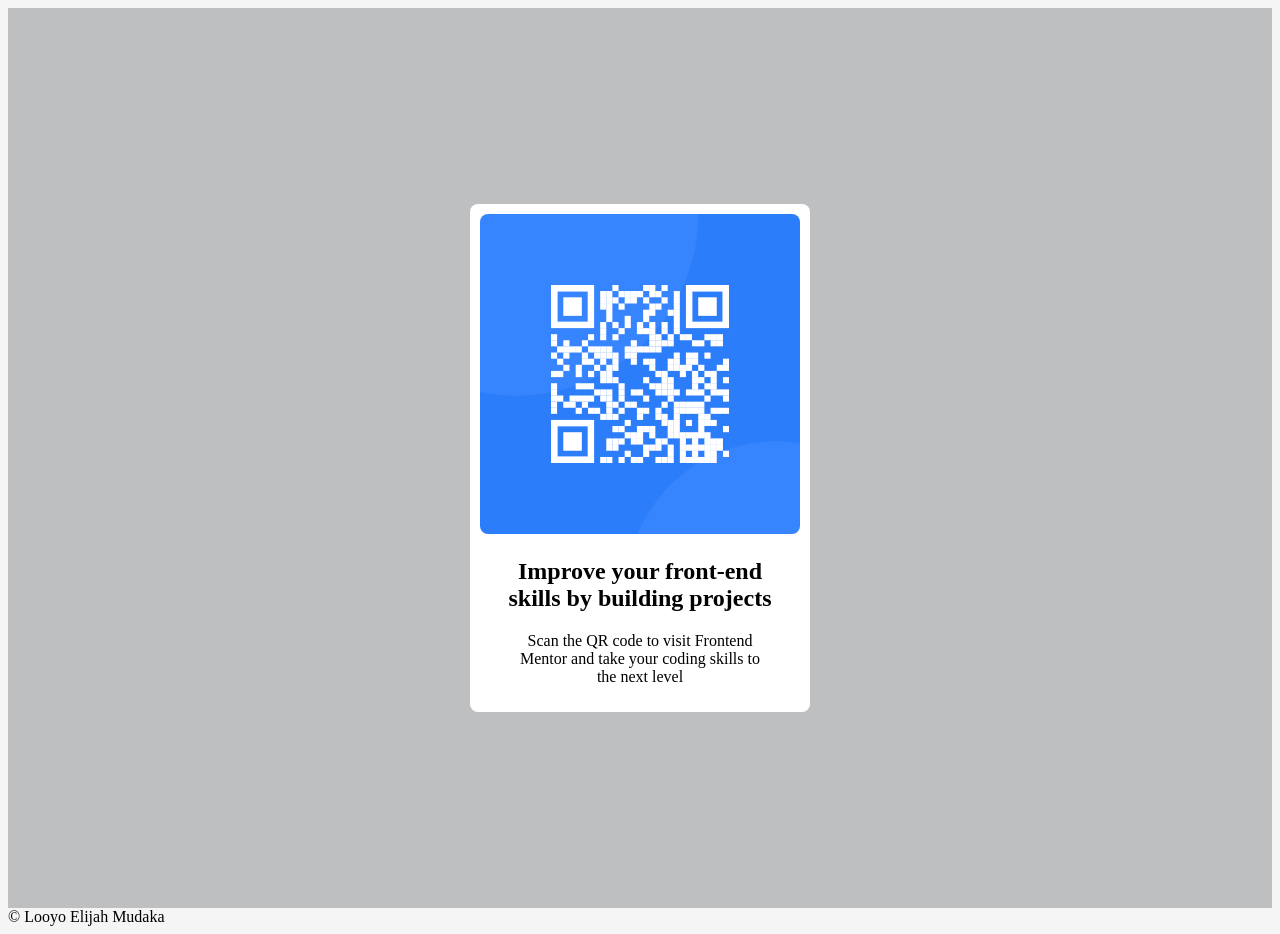
==== inde.html @ e8a0d8b6 "qr-code-scaner" ====
<!DOCTYPE html>
<html lang="en">
<head>
    <meta charset="UTF-8">
    <meta name="viewport" content="width=device-width, initial-scale=1.0">
    <title>qr-code scan</title>
    <link rel="stylesheet" href="style.css">
    <link rel="shortcut icon" href="favicon-32x32.png" type="image/x-icon">
    <style>
        body{
            background: whitesmoke;
        }
        .main{
            background: rgb(189, 191, 192);
            display: flex;
            align-items: center;
            justify-content: center;
            height: 100vh;
        }
        .qr-code{
            padding: 10px;
            text-align: center;
            max-width: 320px;
            background: white;
            border-radius: 8px;
        }
        .qr-code img{
            width: 100%;
            border-radius: 8px;
        }
        h2{
            padding: 0 10px;
        }
        p{
            padding: 0 30px;
        }

    </style>
</head>
<body>
    <div class="main">
        <div class="qr-code">
            <img src="image-qr-code.png" alt="">
            <h2>Improve your front-end skills by building projects</h2>
            <p>Scan the QR code to visit Frontend Mentor and take your coding skills to the next level</p>
        </div>
    </div>
    <footer>
        &copy; Looyo Elijah Mudaka
    </footer>
    
</body>
</html>
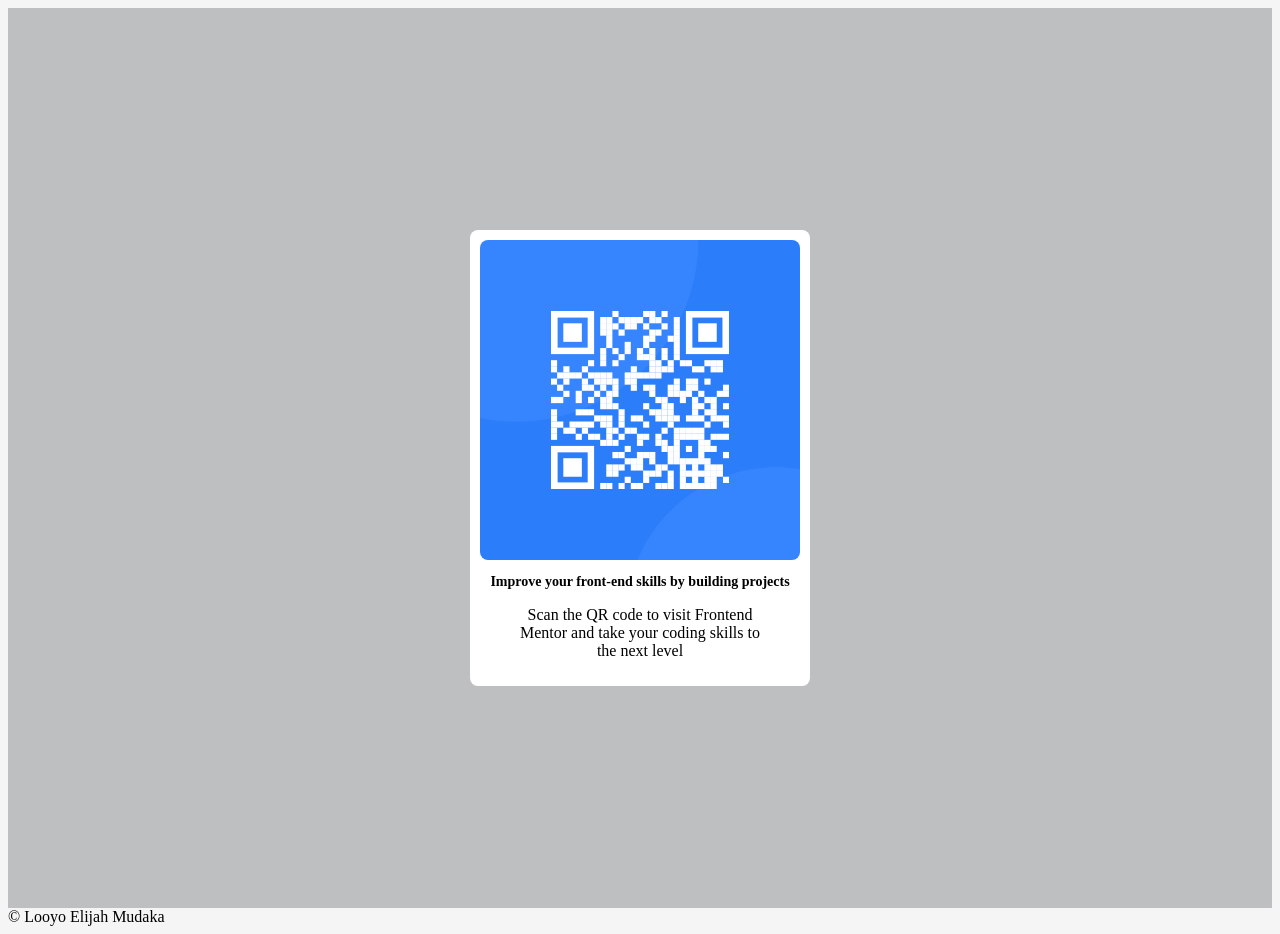
==== commit 56eb0007: "emptyuy" ====
--- a/inde.html
+++ b/inde.html
@@ -28,8 +28,9 @@
             width: 100%;
             border-radius: 8px;
         }
-        h2{
+        h1{
             padding: 0 10px;
+            font-size: 14px;
         }
         p{
             padding: 0 30px;
@@ -41,7 +42,7 @@
     <div class="main">
         <div class="qr-code">
             <img src="image-qr-code.png" alt="">
-            <h2>Improve your front-end skills by building projects</h2>
+            <h1>Improve your front-end skills by building projects</h1>
             <p>Scan the QR code to visit Frontend Mentor and take your coding skills to the next level</p>
         </div>
     </div>
